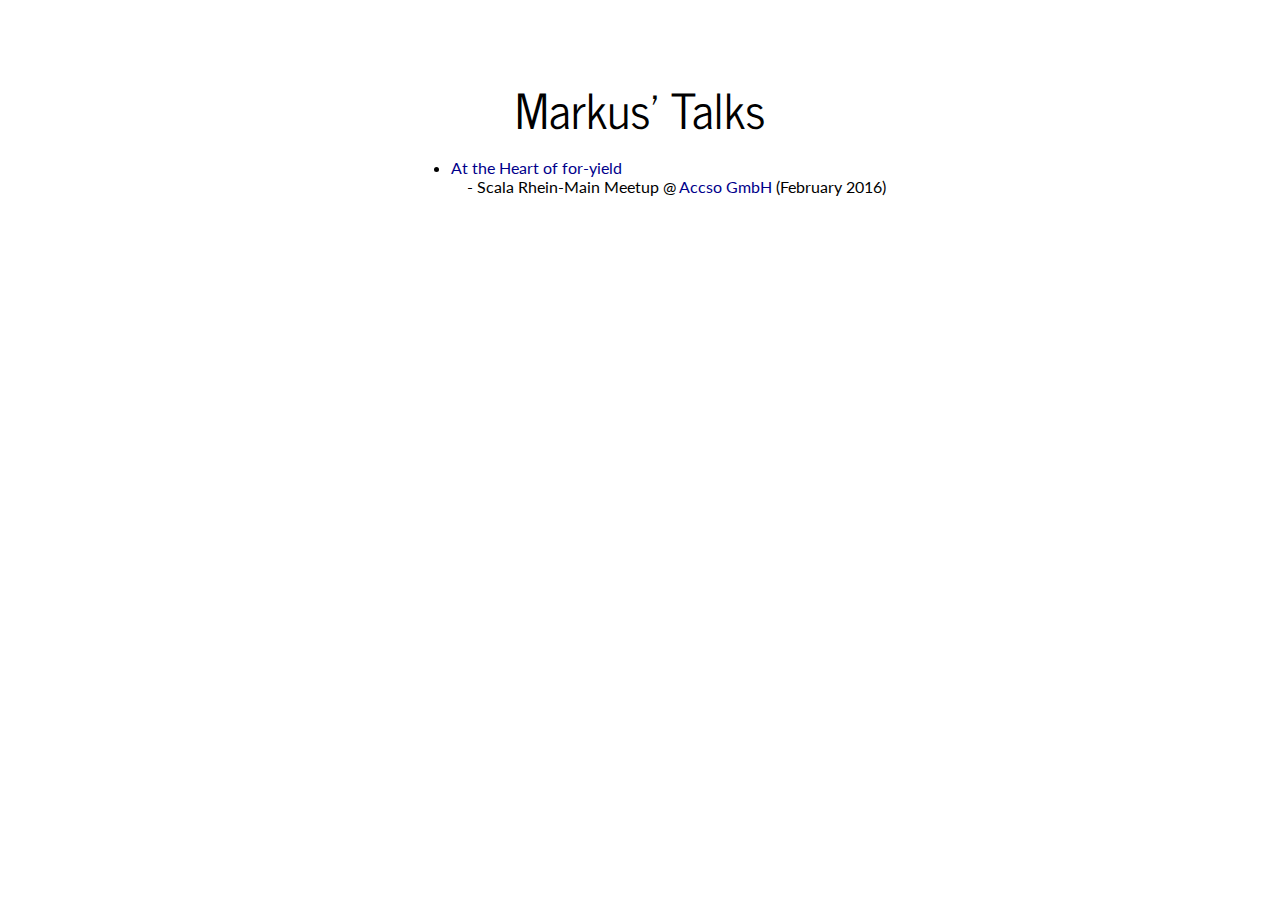
==== index.html @ f70ede13 "initial commit of presentations repo" ====
<!doctype html>
<html lang="en">

	<head>
		<meta charset="utf-8">

		<title>Slides for Markus Günthers Presentations</title>

		<meta name="description" content="List of Markus Günthers Presentations">
		<meta name="author" content="Markus Günther">

		<meta name="apple-mobile-web-app-capable" content="yes" />
		<meta name="apple-mobile-web-app-status-bar-style" content="black-translucent" />

		<meta name="viewport" content="width=device-width, initial-scale=1.0, maximum-scale=1.0, user-scalable=no">

		<link rel="stylesheet" href="css/theme/simple.css" id="theme"> 
		<link rel="stylesheet" href="css/theme/simple-custom.css">
		<link rel="stylesheet" href="css/mainpage.css">

		<!--[if lt IE 9]>
		<script src="lib/js/html5shiv.js"></script>
		<![endif]-->
	</head>

	<body>
		<div class="reveal" id="main" role="main">

				<h1>Markus' Talks</h1>
				<div class="list">
					<ul>
						<li><a href="scala_rhein_main-at_the_heart_of_for_yield.html">At the Heart of for-yield</a> <br>- Scala Rhein-Main Meetup @ <a href="http://www.accso.de">Accso GmbH</a> (February 2016)</li>
					</ul>
				</div>

		</div>
	</body>
</html>
---- css/theme/simple.css ----
/**
 * A simple theme for reveal.js presentations, similar
 * to the default theme. The accent color is darkblue.
 *
 * This theme is Copyright (C) 2012 Owen Versteeg, https://github.com/StereotypicalApps. It is MIT licensed.
 * reveal.js is Copyright (C) 2011-2012 Hakim El Hattab, http://hakim.se
 */
@import url(https://fonts.googleapis.com/css?family=News+Cycle:400,700);
@import url(https://fonts.googleapis.com/css?family=Lato:400,700,400italic,700italic);
/*********************************************
 * GLOBAL STYLES
 *********************************************/
body {
  background: #fff;
  background-color: #fff; }

.reveal {
  font-family: "Lato", sans-serif;
  font-size: 36px;
  font-weight: normal;
  color: #000; }

::selection {
  color: #fff;
  background: rgba(0, 0, 0, 0.99);
  text-shadow: none; }

.reveal .slides > section,
.reveal .slides > section > section {
  line-height: 1.3;
  font-weight: inherit; }

/*********************************************
 * HEADERS
 *********************************************/
.reveal h1,
.reveal h2,
.reveal h3,
.reveal h4,
.reveal h5,
.reveal h6 {
  margin: 0 0 20px 0;
  color: #000;
  font-family: "News Cycle", Impact, sans-serif;
  font-weight: normal;
  line-height: 1.2;
  letter-spacing: normal;
  text-transform: none;
  text-shadow: none;
  word-wrap: break-word; }

.reveal h1 {
  font-size: 3.77em; }

.reveal h2 {
  font-size: 2.11em; }

.reveal h3 {
  font-size: 1.55em; }

.reveal h4 {
  font-size: 1em; }

.reveal h1 {
  text-shadow: none; }

/*********************************************
 * OTHER
 *********************************************/
.reveal p {
  margin: 20px 0;
  line-height: 1.3; }

/* Ensure certain elements are never larger than the slide itself */
.reveal img,
.reveal video,
.reveal iframe {
  max-width: 95%;
  max-height: 95%; }

.reveal strong,
.reveal b {
  font-weight: bold; }

.reveal em {
  font-style: italic; }

.reveal ol,
.reveal dl,
.reveal ul {
  display: inline-block;
  text-align: left;
  margin: 0 0 0 1em; }

.reveal ol {
  list-style-type: decimal; }

.reveal ul {
  list-style-type: disc; }

.reveal ul ul {
  list-style-type: square; }

.reveal ul ul ul {
  list-style-type: circle; }

.reveal ul ul,
.reveal ul ol,
.reveal ol ol,
.reveal ol ul {
  display: block;
  margin-left: 40px; }

.reveal dt {
  font-weight: bold; }

.reveal dd {
  margin-left: 40px; }

.reveal q,
.reveal blockquote {
  quotes: none; }

.reveal blockquote {
  display: block;
  position: relative;
  width: 70%;
  margin: 20px auto;
  padding: 5px;
  font-style: italic;
  background: rgba(255, 255, 255, 0.05);
  box-shadow: 0px 0px 2px rgba(0, 0, 0, 0.2); }

.reveal blockquote p:first-child,
.reveal blockquote p:last-child {
  display: inline-block; }

.reveal q {
  font-style: italic; }

.reveal pre {
  display: block;
  position: relative;
  width: 90%;
  margin: 20px auto;
  text-align: left;
  font-size: 0.55em;
  font-family: monospace;
  line-height: 1.2em;
  word-wrap: break-word;
  box-shadow: 0px 0px 6px rgba(0, 0, 0, 0.3); }

.reveal code {
  font-family: monospace; }

.reveal pre code {
  display: block;
  padding: 5px;
  overflow: auto;
  max-height: 400px;
  word-wrap: normal; }

.reveal table {
  margin: auto;
  border-collapse: collapse;
  border-spacing: 0; }

.reveal table th {
  font-weight: bold; }

.reveal table th,
.reveal table td {
  text-align: left;
  padding: 0.2em 0.5em 0.2em 0.5em;
  border-bottom: 1px solid; }

.reveal table th[align="center"],
.reveal table td[align="center"] {
  text-align: center; }

.reveal table th[align="right"],
.reveal table td[align="right"] {
  text-align: right; }

.reveal table tr:last-child td {
  border-bottom: none; }

.reveal sup {
  vertical-align: super; }

.reveal sub {
  vertical-align: sub; }

.reveal small {
  display: inline-block;
  font-size: 0.6em;
  line-height: 1.2em;
  vertical-align: top; }

.reveal small * {
  vertical-align: top; }

/*********************************************
 * LINKS
 *********************************************/
.reveal a {
  color: #00008B;
  text-decoration: none;
  -webkit-transition: color 0.15s ease;
  -moz-transition: color 0.15s ease;
  transition: color 0.15s ease; }

.reveal a:hover {
  color: #0000f1;
  text-shadow: none;
  border: none; }

.reveal .roll span:after {
  color: #fff;
  background: #00003f; }

/*********************************************
 * IMAGES
 *********************************************/
.reveal section img {
  margin: 15px 0px;
  background: rgba(255, 255, 255, 0.12);
  border: 4px solid #000;
  box-shadow: 0 0 10px rgba(0, 0, 0, 0.15); }

.reveal section img.plain {
  border: 0;
  box-shadow: none; }

.reveal a img {
  -webkit-transition: all 0.15s linear;
  -moz-transition: all 0.15s linear;
  transition: all 0.15s linear; }

.reveal a:hover img {
  background: rgba(255, 255, 255, 0.2);
  border-color: #00008B;
  box-shadow: 0 0 20px rgba(0, 0, 0, 0.55); }

/*********************************************
 * NAVIGATION CONTROLS
 *********************************************/
.reveal .controls .navigate-left,
.reveal .controls .navigate-left.enabled {
  border-right-color: #00008B; }

.reveal .controls .navigate-right,
.reveal .controls .navigate-right.enabled {
  border-left-color: #00008B; }

.reveal .controls .navigate-up,
.reveal .controls .navigate-up.enabled {
  border-bottom-color: #00008B; }

.reveal .controls .navigate-down,
.reveal .controls .navigate-down.enabled {
  border-top-color: #00008B; }

.reveal .controls .navigate-left.enabled:hover {
  border-right-color: #0000f1; }

.reveal .controls .navigate-right.enabled:hover {
  border-left-color: #0000f1; }

.reveal .controls .navigate-up.enabled:hover {
  border-bottom-color: #0000f1; }

.reveal .controls .navigate-down.enabled:hover {
  border-top-color: #0000f1; }

/*********************************************
 * PROGRESS BAR
 *********************************************/
.reveal .progress {
  background: rgba(0, 0, 0, 0.2); }

.reveal .progress span {
  background: #00008B;
  -webkit-transition: width 800ms cubic-bezier(0.26, 0.86, 0.44, 0.985);
  -moz-transition: width 800ms cubic-bezier(0.26, 0.86, 0.44, 0.985);
  transition: width 800ms cubic-bezier(0.26, 0.86, 0.44, 0.985); }
---- css/mainpage.css ----
.reveal { font-size: 1em;}

.reveal h1,
.reveal h2 {
  text-transform: none;
  text-align: center;
  font-size: 3em;
}
#main {
	width: 100%;
	text-align: center;
	margin-top: 5em;
}
.list {
	display: inline-block;
	text-align: left;
}
.list li {
	padding-left: 1em;
	text-indent: -1em;
}
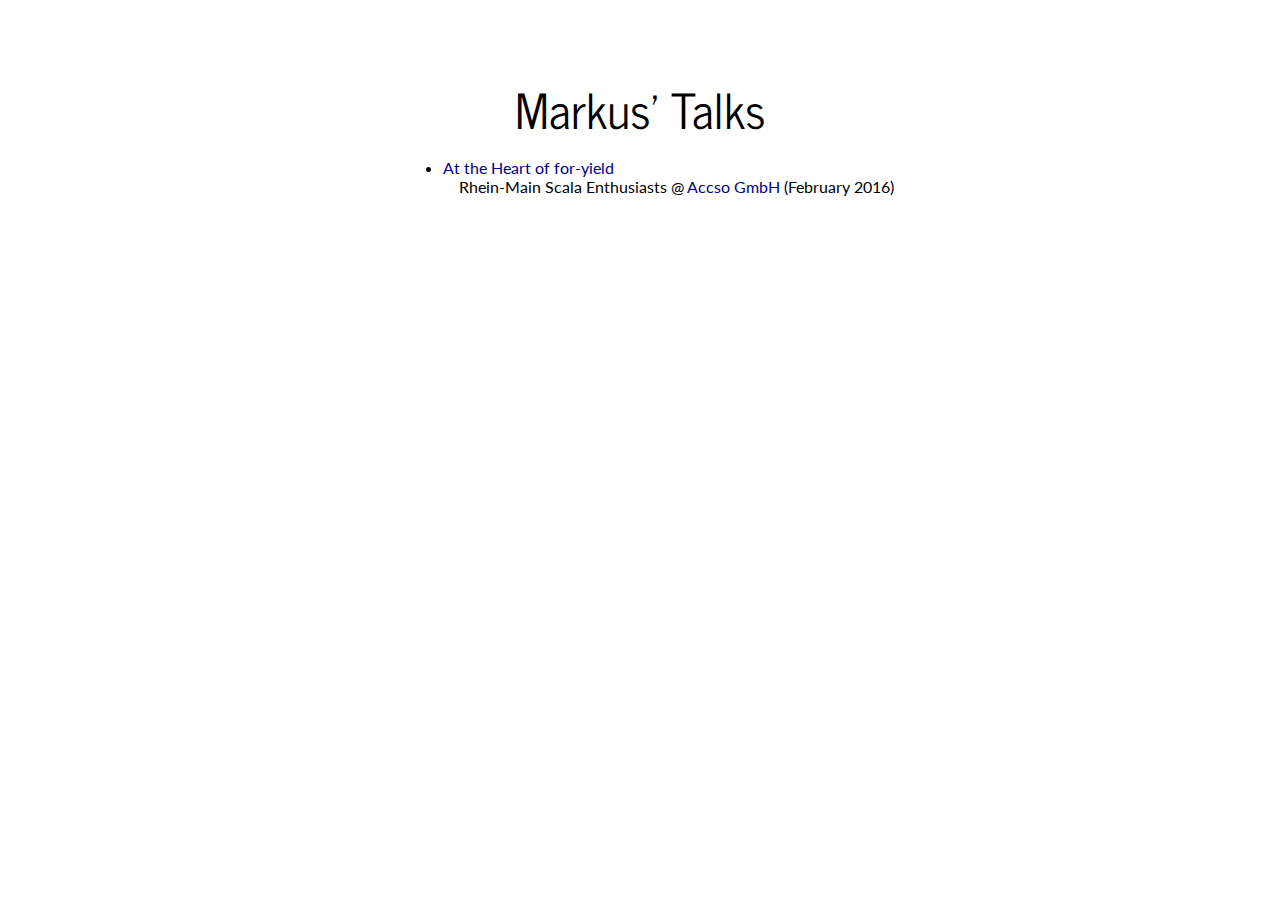
==== commit ceeaea73: "fixed index" ====
--- a/index.html
+++ b/index.html
@@ -29,7 +29,7 @@
 				<h1>Markus' Talks</h1>
 				<div class="list">
 					<ul>
-						<li><a href="scala_rhein_main-at_the_heart_of_for_yield.html">At the Heart of for-yield</a> <br>- Scala Rhein-Main Meetup @ <a href="http://www.accso.de">Accso GmbH</a> (February 2016)</li>
+						<li><a href="scala_rhein_main-at_the_heart_of_for_yield.html">At the Heart of for-yield</a> <br> Rhein-Main Scala Enthusiasts @ <a href="http://www.accso.de">Accso GmbH</a> (February 2016)</li>
 					</ul>
 				</div>
 
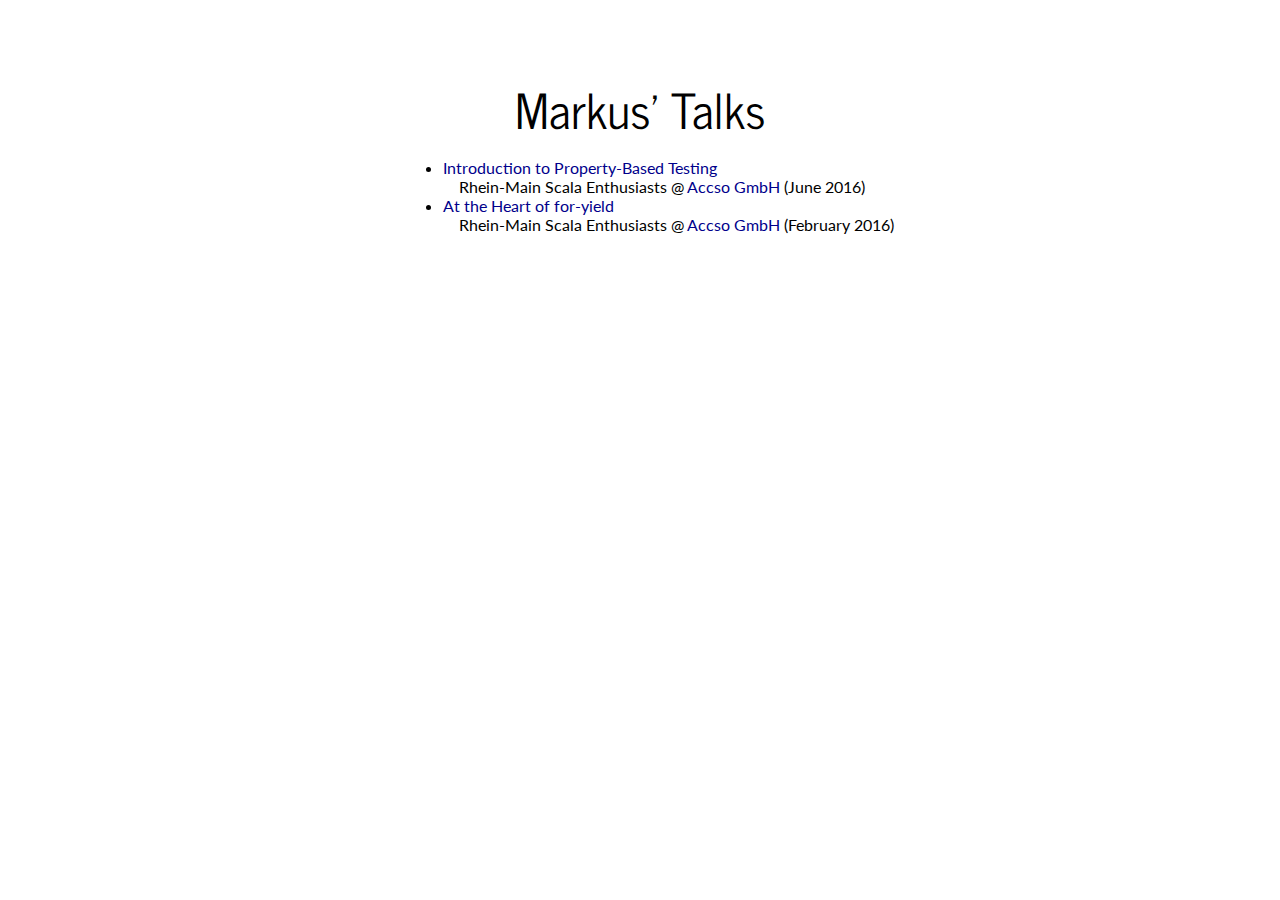
==== commit ad8a4633: "finished pbt talk" ====
--- a/index.html
+++ b/index.html
@@ -29,6 +29,7 @@
 				<h1>Markus' Talks</h1>
 				<div class="list">
 					<ul>
+						<li><a href="scala_rhein_main-pbt.html">Introduction to Property-Based Testing</a> <br> Rhein-Main Scala Enthusiasts @ <a href="http://www.accso.de">Accso GmbH</a> (June 2016)</li>
 						<li><a href="scala_rhein_main-at_the_heart_of_for_yield.html">At the Heart of for-yield</a> <br> Rhein-Main Scala Enthusiasts @ <a href="http://www.accso.de">Accso GmbH</a> (February 2016)</li>
 					</ul>
 				</div>
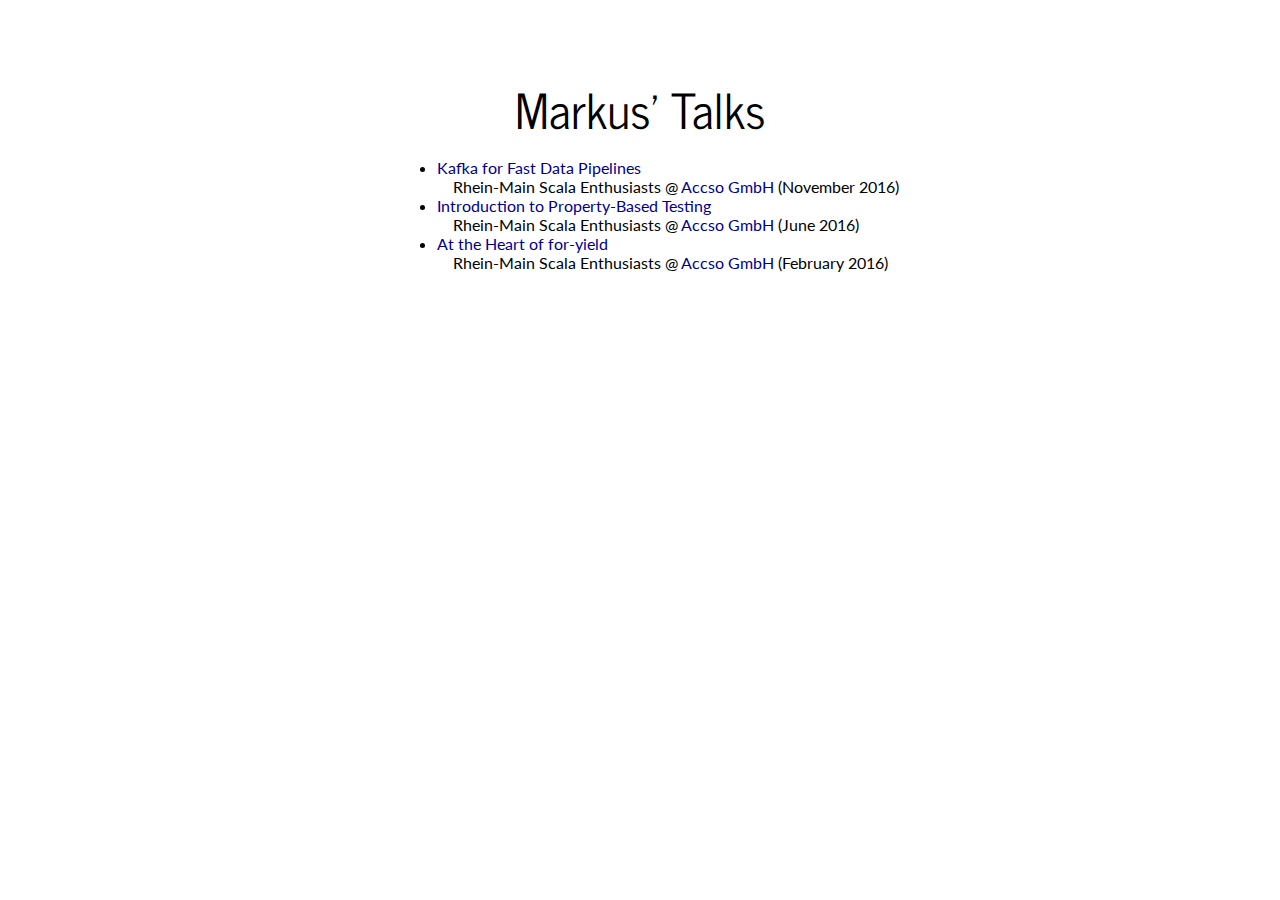
==== commit 1329cf67: "exported kafka presentation to HTML" ====
--- a/index.html
+++ b/index.html
@@ -29,6 +29,7 @@
 				<h1>Markus' Talks</h1>
 				<div class="list">
 					<ul>
+						<li><a href="scala_rhein_main-kafka_for_fast_data_pipelines.html">Kafka for Fast Data Pipelines</a> <br> Rhein-Main Scala Enthusiasts @ <a href="http://www.accso.de">Accso GmbH</a> (November 2016)</li>
 						<li><a href="scala_rhein_main-pbt.html">Introduction to Property-Based Testing</a> <br> Rhein-Main Scala Enthusiasts @ <a href="http://www.accso.de">Accso GmbH</a> (June 2016)</li>
 						<li><a href="scala_rhein_main-at_the_heart_of_for_yield.html">At the Heart of for-yield</a> <br> Rhein-Main Scala Enthusiasts @ <a href="http://www.accso.de">Accso GmbH</a> (February 2016)</li>
 					</ul>
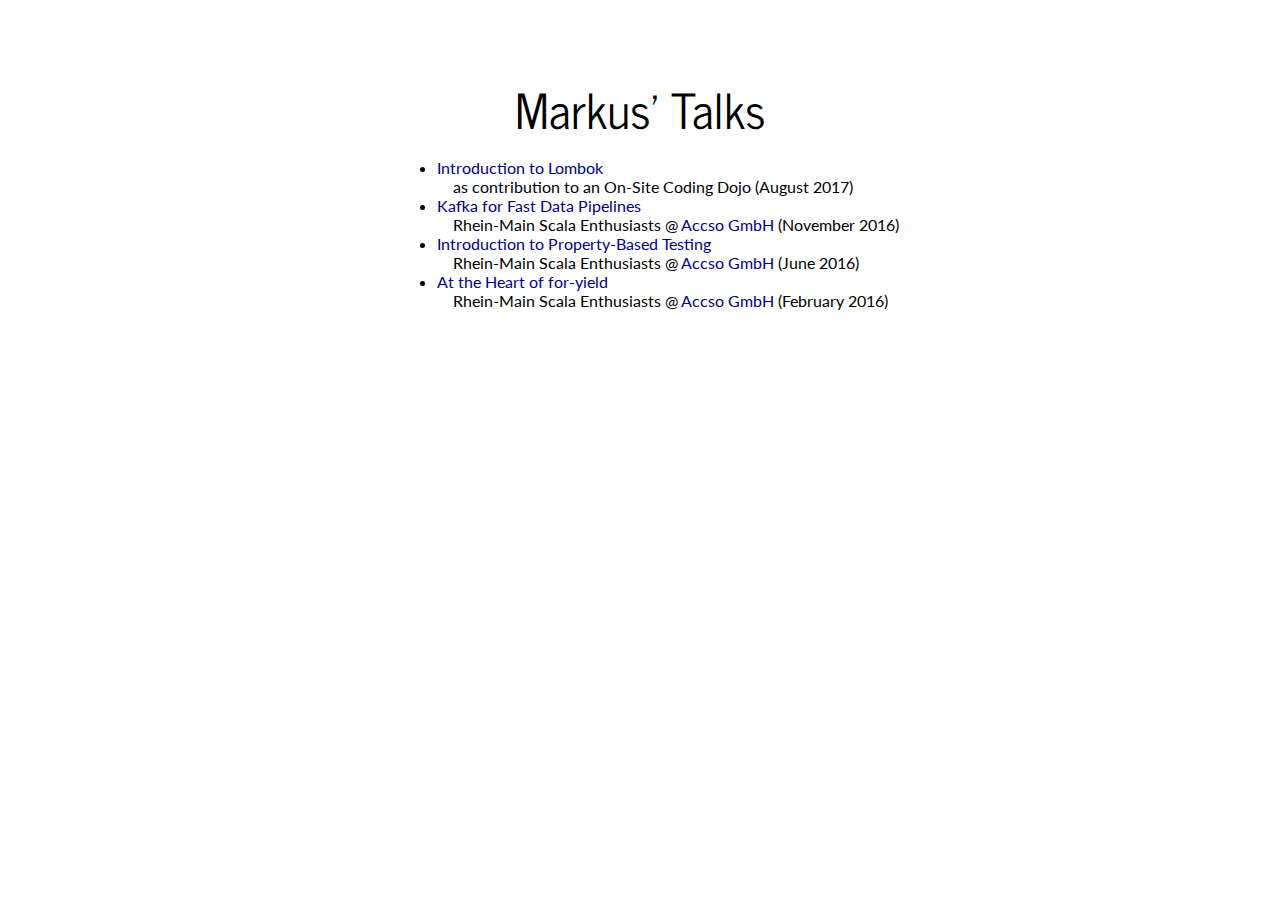
==== commit 52772ded: "Adds 'Introduction to Lombok'" ====
--- a/index.html
+++ b/index.html
@@ -29,6 +29,7 @@
 				<h1>Markus' Talks</h1>
 				<div class="list">
 					<ul>
+						<li><a href="introduction-to-lombok/index.html">Introduction to Lombok</a> <br> as contribution to an On-Site Coding Dojo (August 2017) </li>
 						<li><a href="scala_rhein_main-kafka_for_fast_data_pipelines.html">Kafka for Fast Data Pipelines</a> <br> Rhein-Main Scala Enthusiasts @ <a href="http://www.accso.de">Accso GmbH</a> (November 2016)</li>
 						<li><a href="scala_rhein_main-pbt.html">Introduction to Property-Based Testing</a> <br> Rhein-Main Scala Enthusiasts @ <a href="http://www.accso.de">Accso GmbH</a> (June 2016)</li>
 						<li><a href="scala_rhein_main-at_the_heart_of_for_yield.html">At the Heart of for-yield</a> <br> Rhein-Main Scala Enthusiasts @ <a href="http://www.accso.de">Accso GmbH</a> (February 2016)</li>
